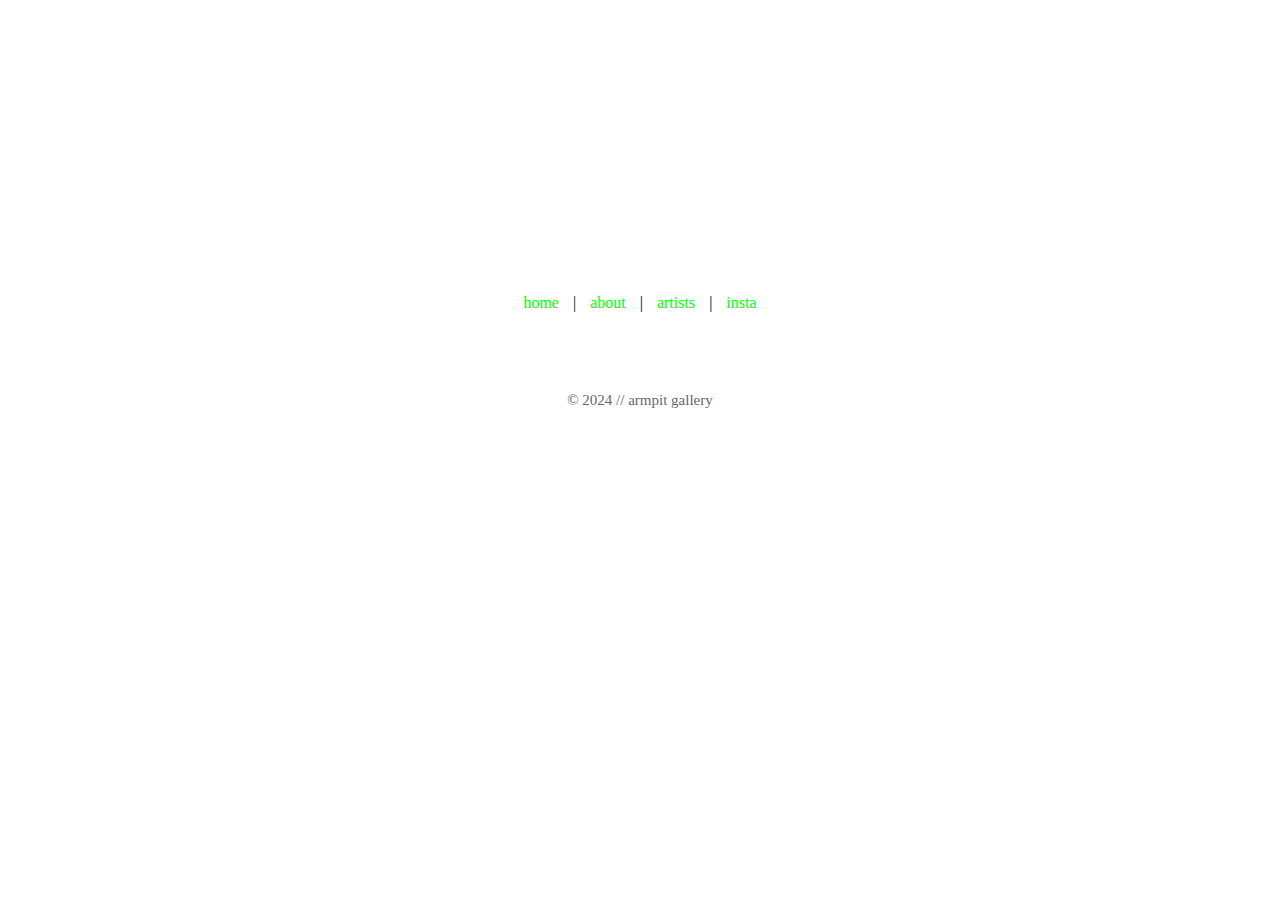
==== about.htm @ b03c32c2 "Update about.htm" ====
<!DOCTYPE html>
<html>
  <title>(_) ARMPIT GALLERY</title>
<body style="background-image: url('https://raw.githubusercontent.com/trustnotwo/armpitgallery/refs/heads/main/Life-After-Death-8.png');>

<p style="text-align: center; font-family: Arial; color: white">&nbsp;</p>
<h2>  <pre><p style="text-align: center;color: white;text-decoration:;font-weight: bold">
                            .__  __                  .__  .__                       
_____ _______  _____ ______ |__|/  |_     _________  |  | |  |   ___________ ___.__.
\__  \\_  __ \/     \\____ \|  \   __\   / ___\__  \ |  | |  | _/ __ \_  __ <   |  |
 / __ \|  | \/  Y Y  \  |_> >  ||  |    / /_/  > __ \|  |_|  |_\  ___/|  | \/\___  |
(____  /__|  |__|_|  /   __/|__||__|    \___  (____  /____/____/\___  >__|   / ____|
     \/            \/|__|              /_____/     \/               \/       \/     
 </pre></span> </a> </h2>
<p style="text-align: center;color: white;">fart gallery // minneapolis, mn</span></p>


    <div style="text-align: center; padding: 10px; ">
	    <a href="index.html" style="color: #0f0; font-size: 16px; text-decoration: none; margin: 10px;">home</a> |
        <a href="about.htm" style="color: #0f0; font-size: 16px; text-decoration: none; margin: 10px;">about</a> |
        <a href="artists.htm" style="color: #0f0; font-size: 16px; text-decoration: none; margin: 10px;">artists</a> |
        <a href="https://www.instagram.com/thearmpit.como/" style="color: #0f0; font-size: 16px; text-decoration: none; margin: 10px;">insta</a>
		</div>

<p style="text-align: center;color: white">this shit is not finished idk what to put here so hi :P</span></p>

    <div style="text-align: center; padding: 20px; font-size: 15px; color: #666;">
        &copy; 2024 // armpit gallery
    </div>

</body>
</html>
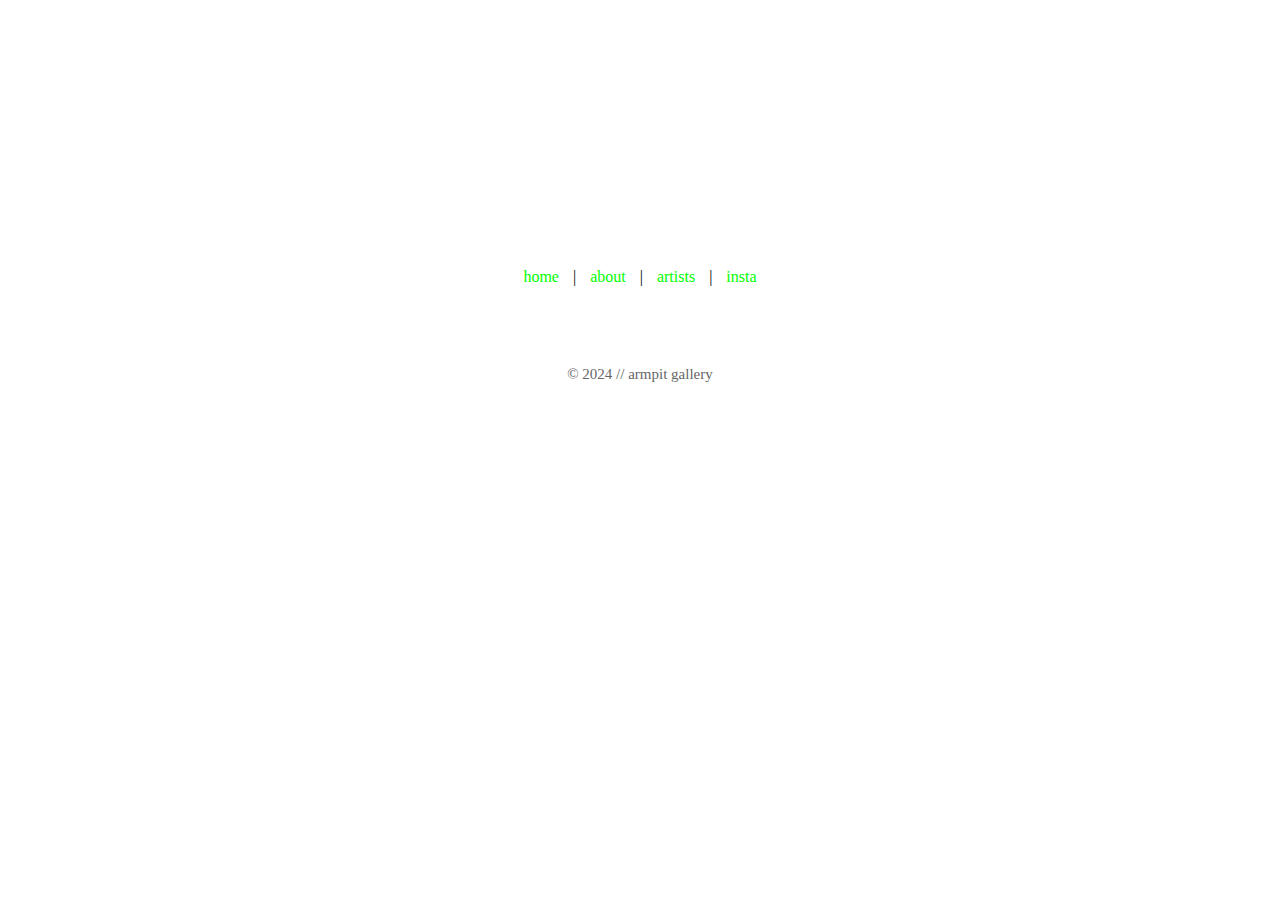
==== commit 9f92d428: "Update about.htm" ====
--- a/about.htm
+++ b/about.htm
@@ -3,7 +3,7 @@
   <title>(_) ARMPIT GALLERY</title>
 <body style="background-image: url('https://raw.githubusercontent.com/trustnotwo/armpitgallery/refs/heads/main/Life-After-Death-8.png');>
 
-<p style="text-align: center; font-family: Arial; color: white">&nbsp;</p>
+<p style="text-align: center; font-family: Arial; color: white"></p>
 <h2>  <pre><p style="text-align: center;color: white;text-decoration:;font-weight: bold">
                             .__  __                  .__  .__                       
 _____ _______  _____ ______ |__|/  |_     _________  |  | |  |   ___________ ___.__.
@@ -22,7 +22,7 @@
         <a href="https://www.instagram.com/thearmpit.como/" style="color: #0f0; font-size: 16px; text-decoration: none; margin: 10px;">insta</a>
 		</div>
 
-<p style="text-align: center;color: white">this shit is not finished idk what to put here so hi :P</span></p>
+<p style="text-align: center;color: white">this is not finished idk what to put here so hi :P</span></p>
 
     <div style="text-align: center; padding: 20px; font-size: 15px; color: #666;">
         &copy; 2024 // armpit gallery
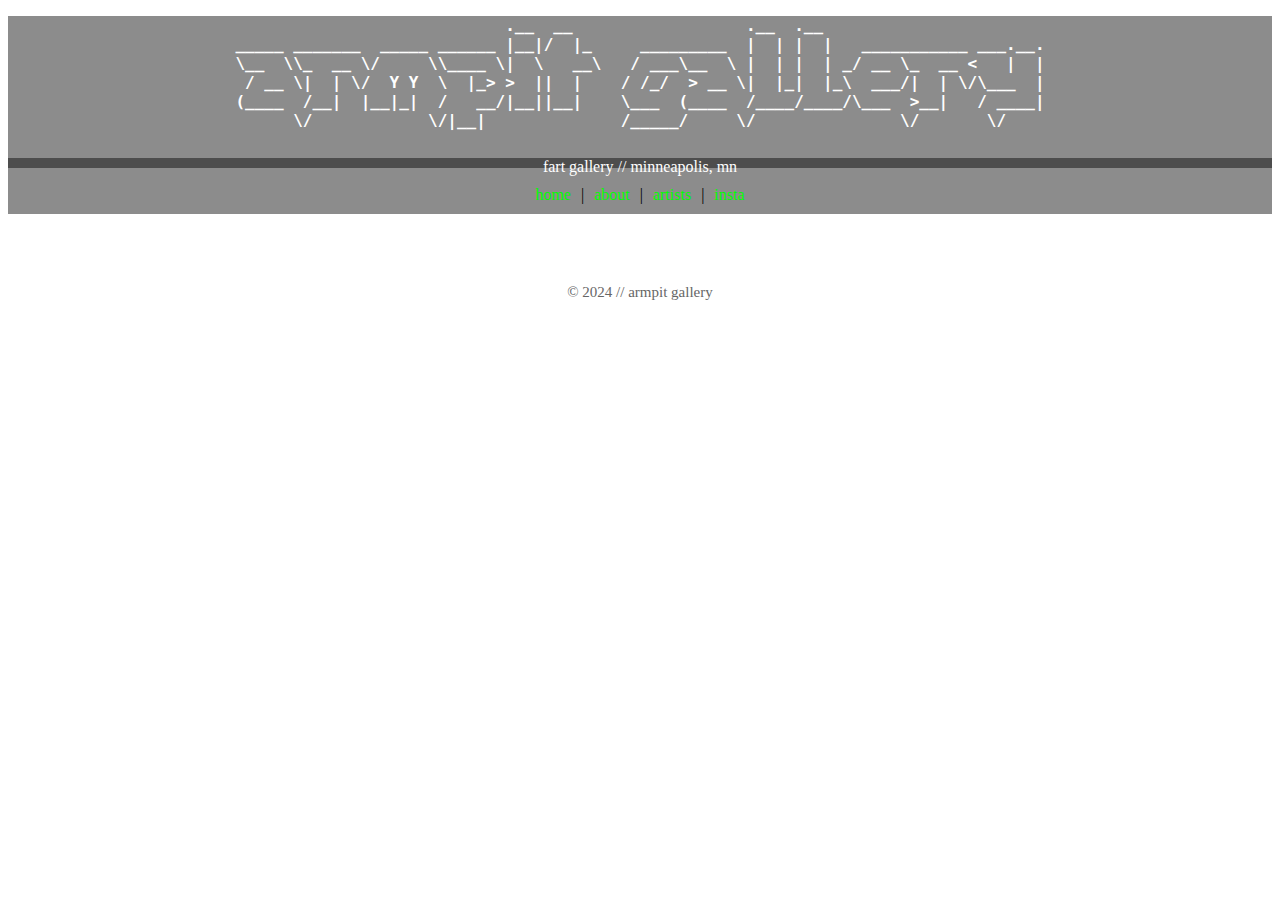
==== commit 75cb331c: "Update about.htm" ====
--- a/about.htm
+++ b/about.htm
@@ -4,23 +4,37 @@
 <body style="background-image: url('https://raw.githubusercontent.com/trustnotwo/armpitgallery/refs/heads/main/Life-After-Death-8.png');>
 
 <p style="text-align: center; font-family: Arial; color: white"></p>
-<h2>  <pre><p style="text-align: center;color: white;text-decoration:;font-weight: bold">
+<div style="display: flex; background: rgba(0, 0, 0, 0.45); justify-content: center; align-items: center; text-align: center; padding: 0; margin-bottom: -10px;">
+  <!-- ASCII Art -->
+  <h2 style="margin: 0;"> <!-- Removed extra margins -->
+    <pre style="font-size: 16px; color: white; font-weight: bold; margin: 0;">
                             .__  __                  .__  .__                       
 _____ _______  _____ ______ |__|/  |_     _________  |  | |  |   ___________ ___.__.
 \__  \\_  __ \/     \\____ \|  \   __\   / ___\__  \ |  | |  | _/ __ \_  __ <   |  |
  / __ \|  | \/  Y Y  \  |_> >  ||  |    / /_/  > __ \|  |_|  |_\  ___/|  | \/\___  |
 (____  /__|  |__|_|  /   __/|__||__|    \___  (____  /____/____/\___  >__|   / ____|
-     \/            \/|__|              /_____/     \/               \/       \/     
- </pre></span> </a> </h2>
-<p style="text-align: center;color: white;">fart gallery // minneapolis, mn</span></p>
+     \/            \/|__|              /_____/     \/               \/       \/   
+	 
+    </pre>
+  </h2>
+</div>
+
+<!-- "fart gallery" text below the ASCII art -->
+<div style="display: flex; background: rgba(0, 0, 0, 0.45); justify-content: center; align-items: center; text-align: center; padding: 0;">
+  <p style="text-align: center; color: white; margin: 0; padding: 0; white-space: pre-line;">fart gallery // minneapolis, mn</p> 
+</div>
+
+<!-- Centered Links with Green Text -->
+<div style="display: flex; background: rgba(0, 0, 0, 0.45); justify-content: center; align-items: center; text-align: center;">
+  <a href="index.html" style="color: #0f0; font-size: 16px; text-decoration: none; margin: 10px;">home</a> |
+  <a href="about.htm" style="color: #0f0; font-size: 16px; text-decoration: none; margin: 10px;">about</a> |
+  <a href="artists.htm" style="color: #0f0; font-size: 16px; text-decoration: none; margin: 10px;">artists</a> |
+  <a href="https://www.instagram.com/thearmpit.como/" style="color: #0f0; font-size: 16px; text-decoration: none; margin: 10px;">insta</a>
+</div>
 
 
-    <div style="text-align: center; padding: 10px; ">
-	    <a href="index.html" style="color: #0f0; font-size: 16px; text-decoration: none; margin: 10px;">home</a> |
-        <a href="about.htm" style="color: #0f0; font-size: 16px; text-decoration: none; margin: 10px;">about</a> |
-        <a href="artists.htm" style="color: #0f0; font-size: 16px; text-decoration: none; margin: 10px;">artists</a> |
-        <a href="https://www.instagram.com/thearmpit.como/" style="color: #0f0; font-size: 16px; text-decoration: none; margin: 10px;">insta</a>
-		</div>
+<p></p>
+<p></p>
 
 <p style="text-align: center;color: white">this is not finished idk what to put here so hi :P</span></p>
 
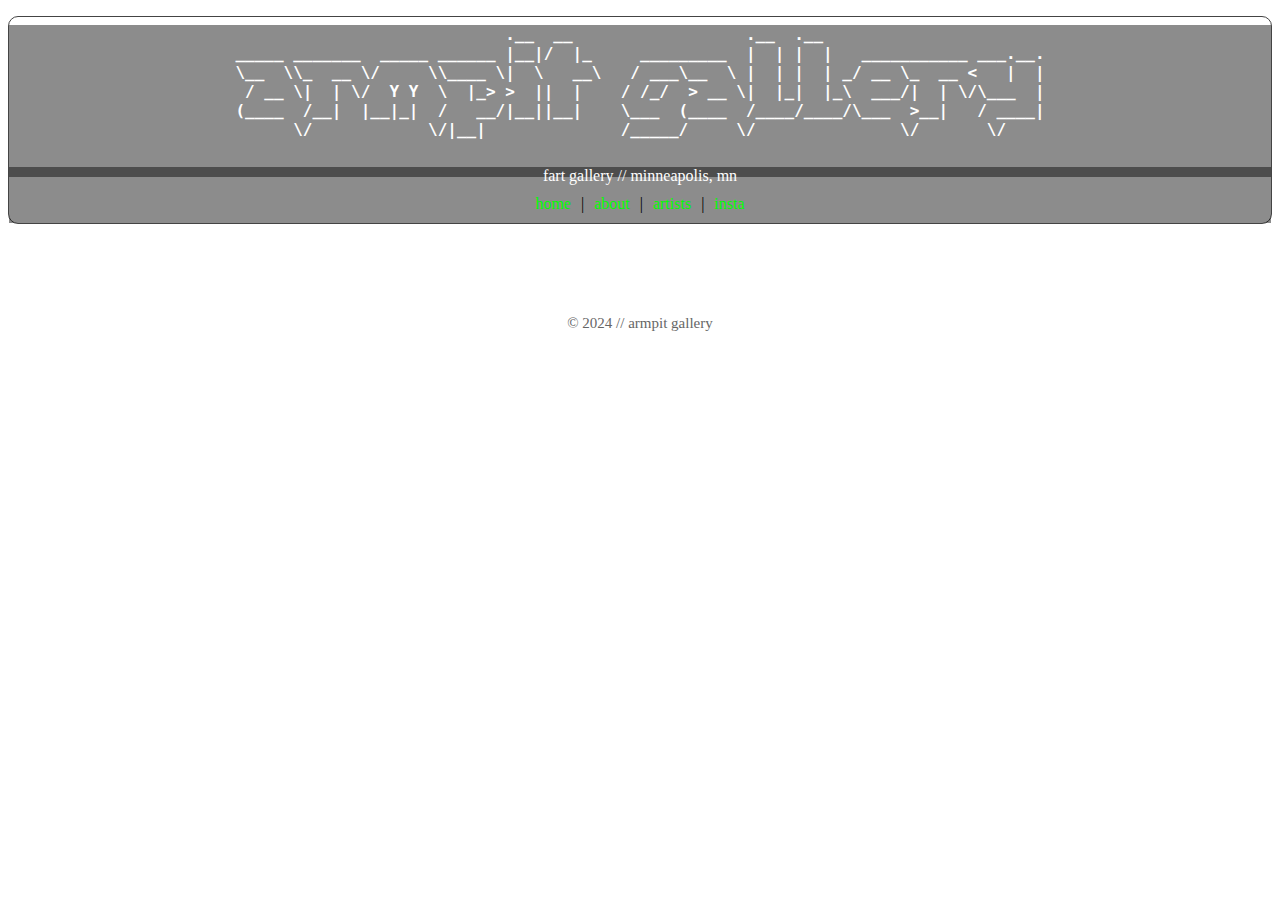
==== commit 5a7f73c2: "Update about.htm" ====
--- a/about.htm
+++ b/about.htm
@@ -4,7 +4,9 @@
 <body style="background-image: url('https://raw.githubusercontent.com/trustnotwo/armpitgallery/refs/heads/main/Life-After-Death-8.png');>
 
 <p style="text-align: center; font-family: Arial; color: white"></p>
-<div style="display: flex; background: rgba(0, 0, 0, 0.45); justify-content: center; align-items: center; text-align: center; padding: 0; margin-bottom: -10px;">
+
+<div style="border: 1px solid #444; border-radius: 10px;">
+<div style="display: flex; background: rgba(0, 0, 0, 0.45); justify-content: center; align-items: center; text-align: center; padding: 0; margin-bottom: -10px; margin-top: 8px">
   <!-- ASCII Art -->
   <h2 style="margin: 0;"> <!-- Removed extra margins -->
     <pre style="font-size: 16px; color: white; font-weight: bold; margin: 0;">
@@ -31,10 +33,9 @@
   <a href="artists.htm" style="color: #0f0; font-size: 16px; text-decoration: none; margin: 10px;">artists</a> |
   <a href="https://www.instagram.com/thearmpit.como/" style="color: #0f0; font-size: 16px; text-decoration: none; margin: 10px;">insta</a>
 </div>
+</div>
 
-
-<p></p>
-<p></p>
+<p style="font-size:10px"><br></p>
 
 <p style="text-align: center;color: white">this is not finished idk what to put here so hi :P</span></p>
 
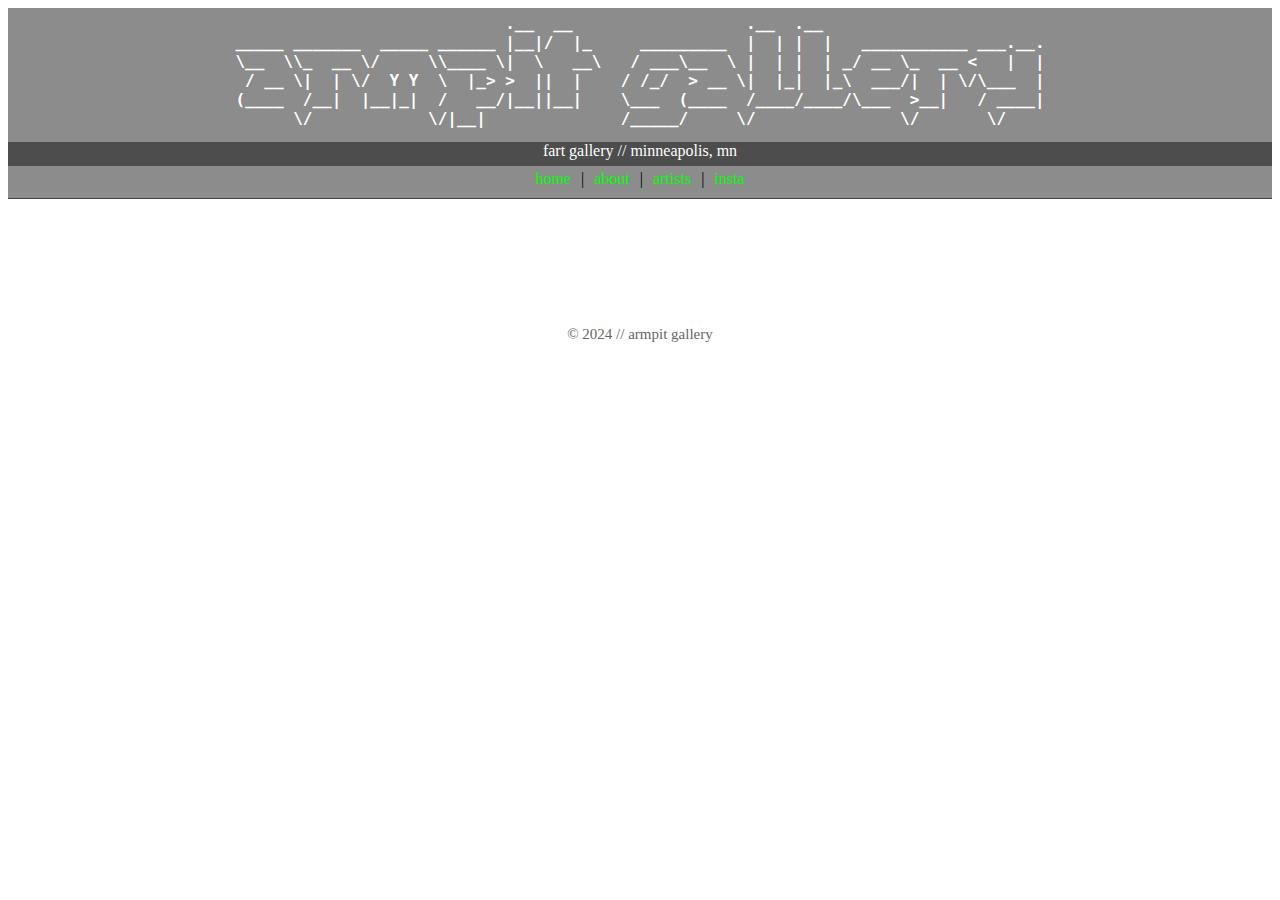
==== commit 4319ebe1: "Update about.htm" ====
--- a/about.htm
+++ b/about.htm
@@ -3,12 +3,13 @@
   <title>(_) ARMPIT GALLERY</title>
 <body style="background-image: url('https://raw.githubusercontent.com/trustnotwo/armpitgallery/refs/heads/main/Life-After-Death-8.png');>
 
-<p style="text-align: center; font-family: Arial; color: white"></p>
+	<div style="text-align: center; font-family: Arial; color: white;"></div>
 
-<div style="border: 1px solid #444; border-radius: 10px;">
-<div style="display: flex; background: rgba(0, 0, 0, 0.45); justify-content: center; align-items: center; text-align: center; padding: 0; margin-bottom: -10px; margin-top: 8px">
+<div style="border-bottom: 1px solid #444;">
+<div style="display: flex; background: rgba(0, 0, 0, 0.45); justify-content: center; align-items: center; text-align: center; margin-bottom: -24px;">
   <!-- ASCII Art -->
   <h2 style="margin: 0;"> <!-- Removed extra margins -->
+  <p style="font-size:2px"><br></p>
     <pre style="font-size: 16px; color: white; font-weight: bold; margin: 0;">
                             .__  __                  .__  .__                       
 _____ _______  _____ ______ |__|/  |_     _________  |  | |  |   ___________ ___.__.
@@ -37,7 +38,7 @@
 
 <p style="font-size:10px"><br></p>
 
-<p style="text-align: center;color: white">this is not finished idk what to put here so hi :P</span></p>
+<p style="text-align: center;color: white">this is not finished idk what to put here so hi :P<br><br>this site made using notepad++, a beer, and a dream</span></p>
 
     <div style="text-align: center; padding: 20px; font-size: 15px; color: #666;">
         &copy; 2024 // armpit gallery
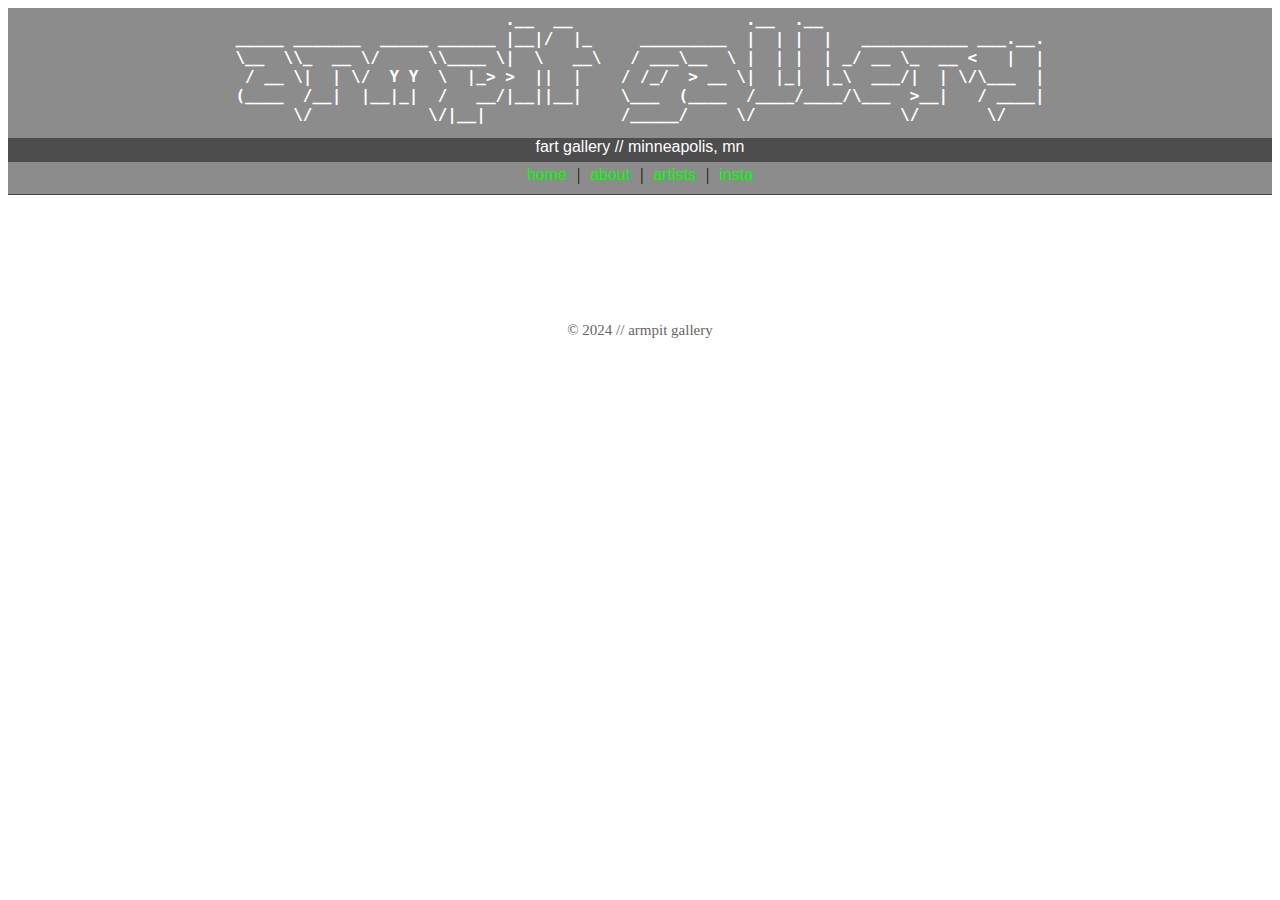
==== commit a7e5bbd9: "Update about.htm" ====
--- a/about.htm
+++ b/about.htm
@@ -1,21 +1,34 @@
-<!DOCTYPE html>
-<html>
-  <title>(_) ARMPIT GALLERY</title>
-<body style="background-image: url('https://raw.githubusercontent.com/trustnotwo/armpitgallery/refs/heads/main/Life-After-Death-8.png');>
+<html><head><title>(_) ARMPIT GALLERY</title>
+<style>
+.bg { background-image: url('https://raw.githubusercontent.com/trustnotwo/armpitgallery/refs/heads/main/Life-After-Death-8.png');> 
+	<div style= }
+.parent-div { border-bottom: 1px solid #444; }
+.ascii-div { display: flex; background: rgba(0, 0, 0, 0.45); justify-content: center; align-items: center; text-align: center; margin-bottom: -24px; }
+.spacer { margin: 0; }
+.class-5 { font-size:2px }
+.class-6 { font-size: 16px; color: white; font-weight: bold; margin: 0; }
+.class-7 { display: flex; background: rgba(0, 0, 0, 0.45); justify-content: center; align-items: center; text-align: center; padding: 0; }
+.class-8 { font-family: Arial; text-align: center; color: white; margin: 0; padding: 0; white-space: pre-line; }
+.navbar { display: flex; background: rgba(0, 0, 0, 0.45); justify-content: center; align-items: center; text-align: center; }
+.nav-link { color: #0f0; font-family: Arial; font-size: 16px; text-decoration: none; margin: 10px; }
+.class-11 { font-size:10px }
+.class-12 { display: block; margin-left: auto; margin-right: auto; width= }
+.body-text { text-align: center;color: white; font-family: Arial }
+.copyright { text-align: center; padding: 20px; font-size: 15px; color: #666; font-family: Arial}
+</style>
 
-	<div style="text-align: center; font-family: Arial; color: white;"></div>
+</head><body text-align:="" center;="" font-family:="" arial;="" color:="" white;"="" class="bg">
 
-<div style="border-bottom: 1px solid #444;">
-<div style="display: flex; background: rgba(0, 0, 0, 0.45); justify-content: center; align-items: center; text-align: center; margin-bottom: -24px;">
+<div class="parent-div">
+<div class="ascii-div">
   <!-- ASCII Art -->
-  <h2 style="margin: 0;"> <!-- Removed extra margins -->
-  <p style="font-size:2px"><br></p>
-    <pre style="font-size: 16px; color: white; font-weight: bold; margin: 0;">
-                            .__  __                  .__  .__                       
+  <h2 class="spacer"> <!-- Removed extra margins -->
+  <p class="class-5"></p>
+    <pre class="class-6">                            .__  __                  .__  .__                       
 _____ _______  _____ ______ |__|/  |_     _________  |  | |  |   ___________ ___.__.
-\__  \\_  __ \/     \\____ \|  \   __\   / ___\__  \ |  | |  | _/ __ \_  __ <   |  |
- / __ \|  | \/  Y Y  \  |_> >  ||  |    / /_/  > __ \|  |_|  |_\  ___/|  | \/\___  |
-(____  /__|  |__|_|  /   __/|__||__|    \___  (____  /____/____/\___  >__|   / ____|
+\__  \\_  __ \/     \\____ \|  \   __\   / ___\__  \ |  | |  | _/ __ \_  __ &lt;   |  |
+ / __ \|  | \/  Y Y  \  |_&gt; &gt;  ||  |    / /_/  &gt; __ \|  |_|  |_\  ___/|  | \/\___  |
+(____  /__|  |__|_|  /   __/|__||__|    \___  (____  /____/____/\___  &gt;__|   / ____|
      \/            \/|__|              /_____/     \/               \/       \/   
 	 
     </pre>
@@ -23,22 +36,22 @@
 </div>
 
 <!-- "fart gallery" text below the ASCII art -->
-<div style="display: flex; background: rgba(0, 0, 0, 0.45); justify-content: center; align-items: center; text-align: center; padding: 0;">
-  <p style="text-align: center; color: white; margin: 0; padding: 0; white-space: pre-line;">fart gallery // minneapolis, mn</p> 
+<div class="class-7">
+  <p class="class-8">fart gallery // minneapolis, mn</p> 
 </div>
 
 <!-- Centered Links with Green Text -->
-<div style="display: flex; background: rgba(0, 0, 0, 0.45); justify-content: center; align-items: center; text-align: center;">
-  <a href="index.html" style="color: #0f0; font-size: 16px; text-decoration: none; margin: 10px;">home</a> |
-  <a href="about.htm" style="color: #0f0; font-size: 16px; text-decoration: none; margin: 10px;">about</a> |
-  <a href="artists.htm" style="color: #0f0; font-size: 16px; text-decoration: none; margin: 10px;">artists</a> |
-  <a href="https://www.instagram.com/thearmpit.como/" style="color: #0f0; font-size: 16px; text-decoration: none; margin: 10px;">insta</a>
+<div class="navbar">
+  <a href="index.html" class="nav-link">home</a> |
+  <a href="about.htm" class="nav-link">about</a> |
+  <a href="artists.htm" class="nav-link">artists</a> |
+  <a href="https://www.instagram.com/thearmpit.como/" class="nav-link">insta</a>
 </div>
 </div>
 
-<p style="font-size:10px"><br></p>
+<p class="class-11"><br></p>
 
-<p style="text-align: center;color: white">this is not finished idk what to put here so hi :P<br><br>this site made using notepad++, a beer, and a dream</span></p>
+<p class="body-text">this is not finished idk what to put here so hi :P<br><br>this site made using notepad++, a beer, and a dream</span></p>
 
     <div style="text-align: center; padding: 20px; font-size: 15px; color: #666;">
         &copy; 2024 // armpit gallery
